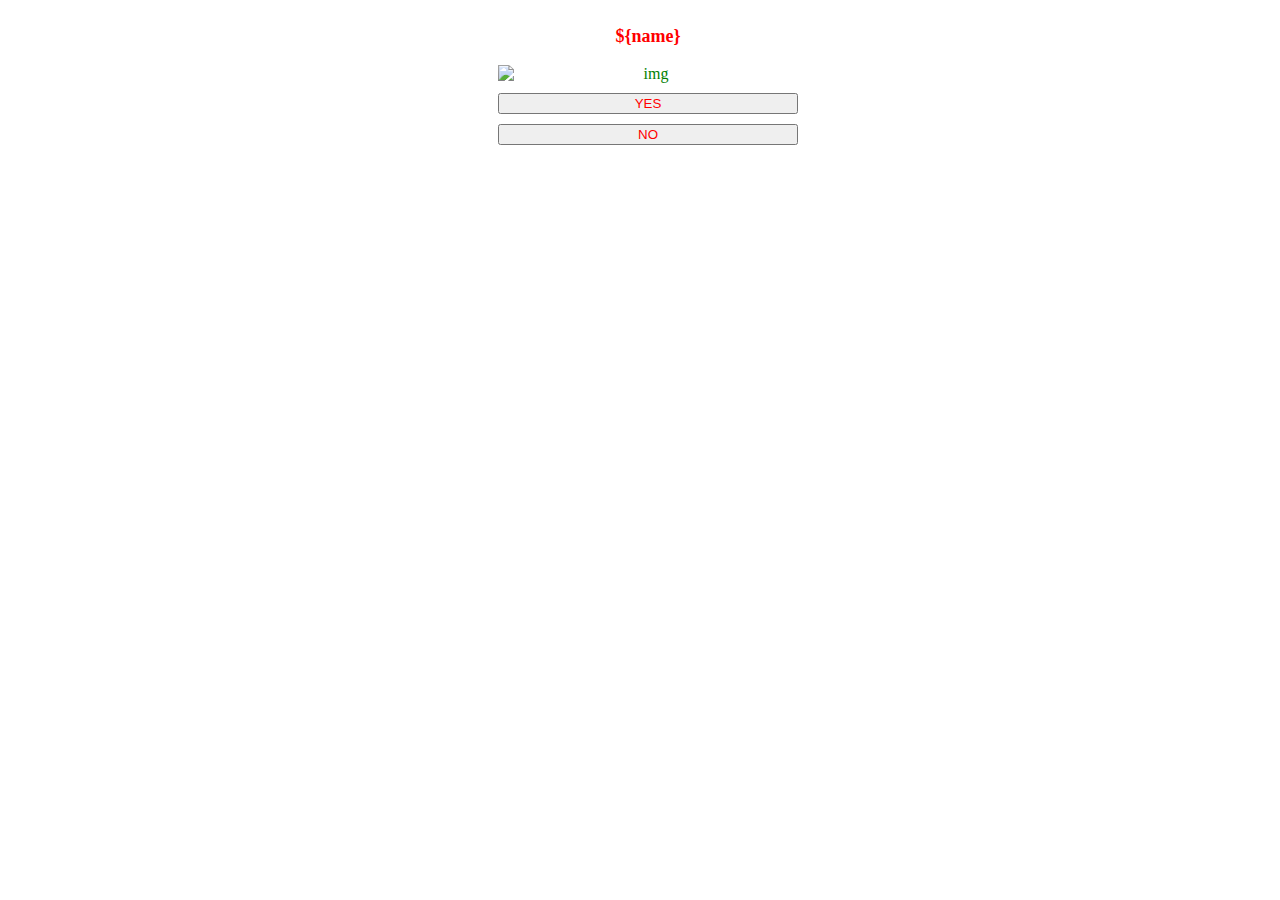
==== src/main/resources/templates/index.html @ 7f6e2128 "add bean class, service, servlet for Liked" ====
<!DOCTYPE html>
<html lang="en">
<head>
    <meta charset="UTF-8">
    <link rel="stylesheet" href="../css/styles.css">
    <title>TestStep_2</title>
</head>
<body>
<div>
    <h3>${name}</h3>
    <img src="https://encrypted-tbn0.gstatic.com/images?q=tbn:ANd9GcQgGHzVPDAml3HfSfTKBGlZ5IS5w47W9Xpy_-9psTOupNXB2lt6k-SoK-MmarZifFVZUG4&usqp=CAU" alt="img">
    <button type="button" onclick="sendPost('yes')">YES</button>
    <button type="button" onclick="sendPost('no')">NO</button>
</div>
<script>
    function sendPost(choice) {
        let post = new XMLHttpRequest();
        post.open("POST", "/users", true);
        post.setRequestHeader("Content-Type", "application/x-www-form-urlencoded");
        post.onreadystatechange = function () {
            if (post.status === 200) {
                console.log("POST request sent successfully");
            }
        };
        post.send("choice=" + choice);
    }
</script>
</body>
</html>
---- src/main/resources/css/styles.css ----
body {
    width: 100%;
    text-align: center;
    color: green;
}
div {
    margin: 0 auto;
    width: 300px;
    display: flex;
    flex-direction: column
}
h3 {
    font-weight: bold;
    color: red;
    font-size: large;
}
button {
    margin-top: 10px;
    color: red;
}
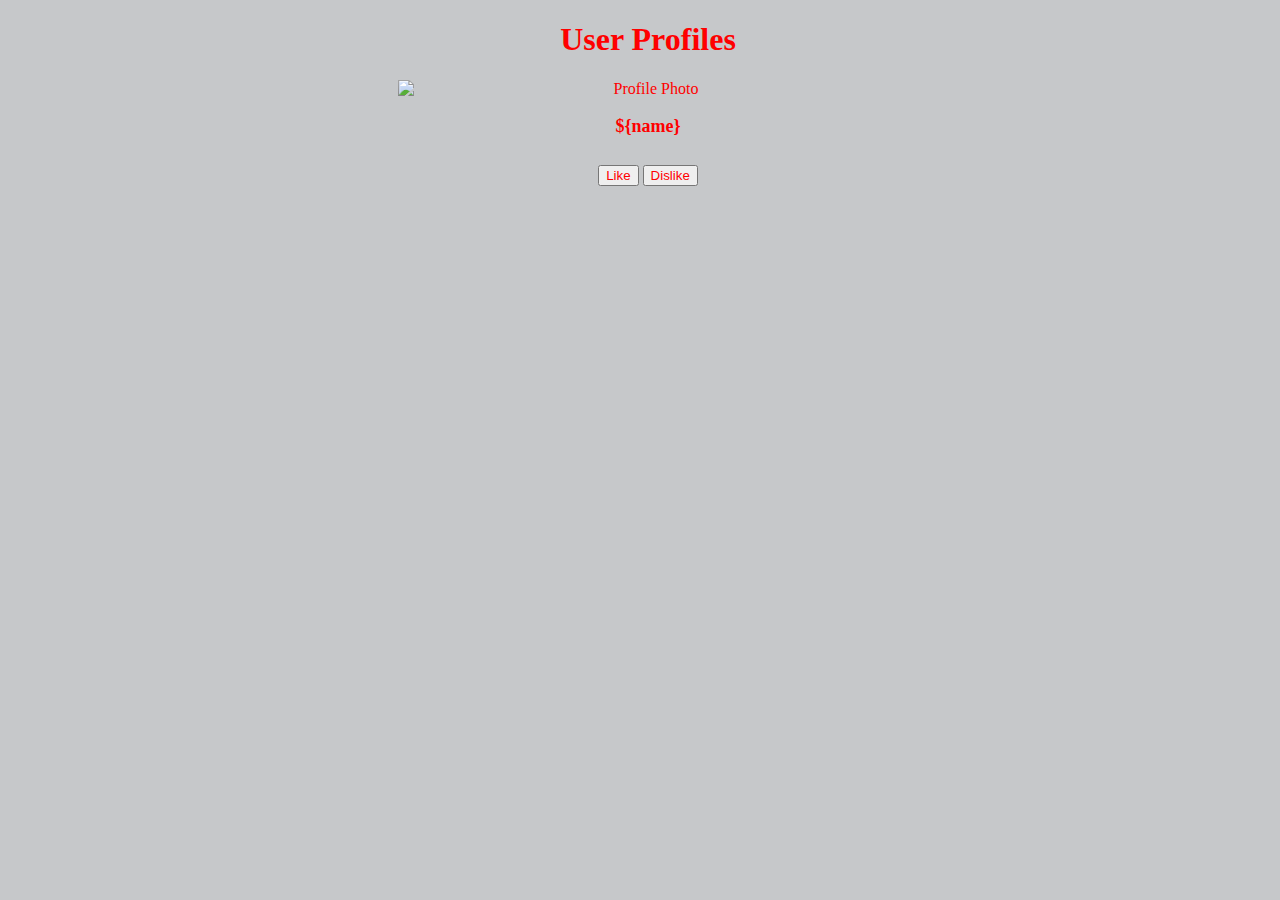
==== commit cf77131c: "messages files" ====
--- a/src/main/resources/templates/index.html
+++ b/src/main/resources/templates/index.html
@@ -2,28 +2,18 @@
 <html lang="en">
 <head>
     <meta charset="UTF-8">
-    <link rel="stylesheet" href="../css/styles.css">
-    <title>TestStep_2</title>
+    <title>User Profiles</title>
+    <link rel="stylesheet" href="../static/styles.css">
 </head>
 <body>
+<h1>User Profiles</h1>
 <div>
+    <img src="{photoUrl}" alt="Profile Photo">
     <h3>${name}</h3>
-    <img src="https://encrypted-tbn0.gstatic.com/images?q=tbn:ANd9GcQgGHzVPDAml3HfSfTKBGlZ5IS5w47W9Xpy_-9psTOupNXB2lt6k-SoK-MmarZifFVZUG4&usqp=CAU" alt="img">
-    <button type="button" onclick="sendPost('yes')">YES</button>
-    <button type="button" onclick="sendPost('no')">NO</button>
+    <form method="post">
+        <button type="submit" name="choice" value="Yes">Like</button>
+        <button type="submit" name="choice" value="No">Dislike</button>
+    </form>
 </div>
-<script>
-    function sendPost(choice) {
-        let post = new XMLHttpRequest();
-        post.open("POST", "/users", true);
-        post.setRequestHeader("Content-Type", "application/x-www-form-urlencoded");
-        post.onreadystatechange = function () {
-            if (post.status === 200) {
-                console.log("POST request sent successfully");
-            }
-        };
-        post.send("choice=" + choice);
-    }
-</script>
 </body>
 </html>--- a/src/main/resources/static/styles.css
+++ b/src/main/resources/static/styles.css
@@ -0,0 +1,45 @@
+body {
+    width: 100%;
+    text-align: center;
+    color: red;
+    background-color: #c6c8ca;
+}
+div {
+    margin: 0 auto;
+    width: 500px;
+    display: flex;
+    flex-direction: column
+}
+h3 {
+    font-weight: bold;
+    color: red;
+    font-size: large;
+}
+button {
+    margin-top: 10px;
+    color: red;
+}
+.li {
+    color: blue;
+    font-size: large;
+}
+.text {
+    border: 1px solid black;
+    border-radius: 5px;
+}
+.chat-div {
+    display: flex;
+    flex-direction: column;
+    text-align: center;
+}
+.btn {
+    color: blue;
+    background: #B2B2B2;
+    border-radius: 5px;
+    border: 2px solid black;
+    padding: 5px 15px;
+}
+.li_str {
+    color: #1e7e34;
+  margin-right: 25px;
+}